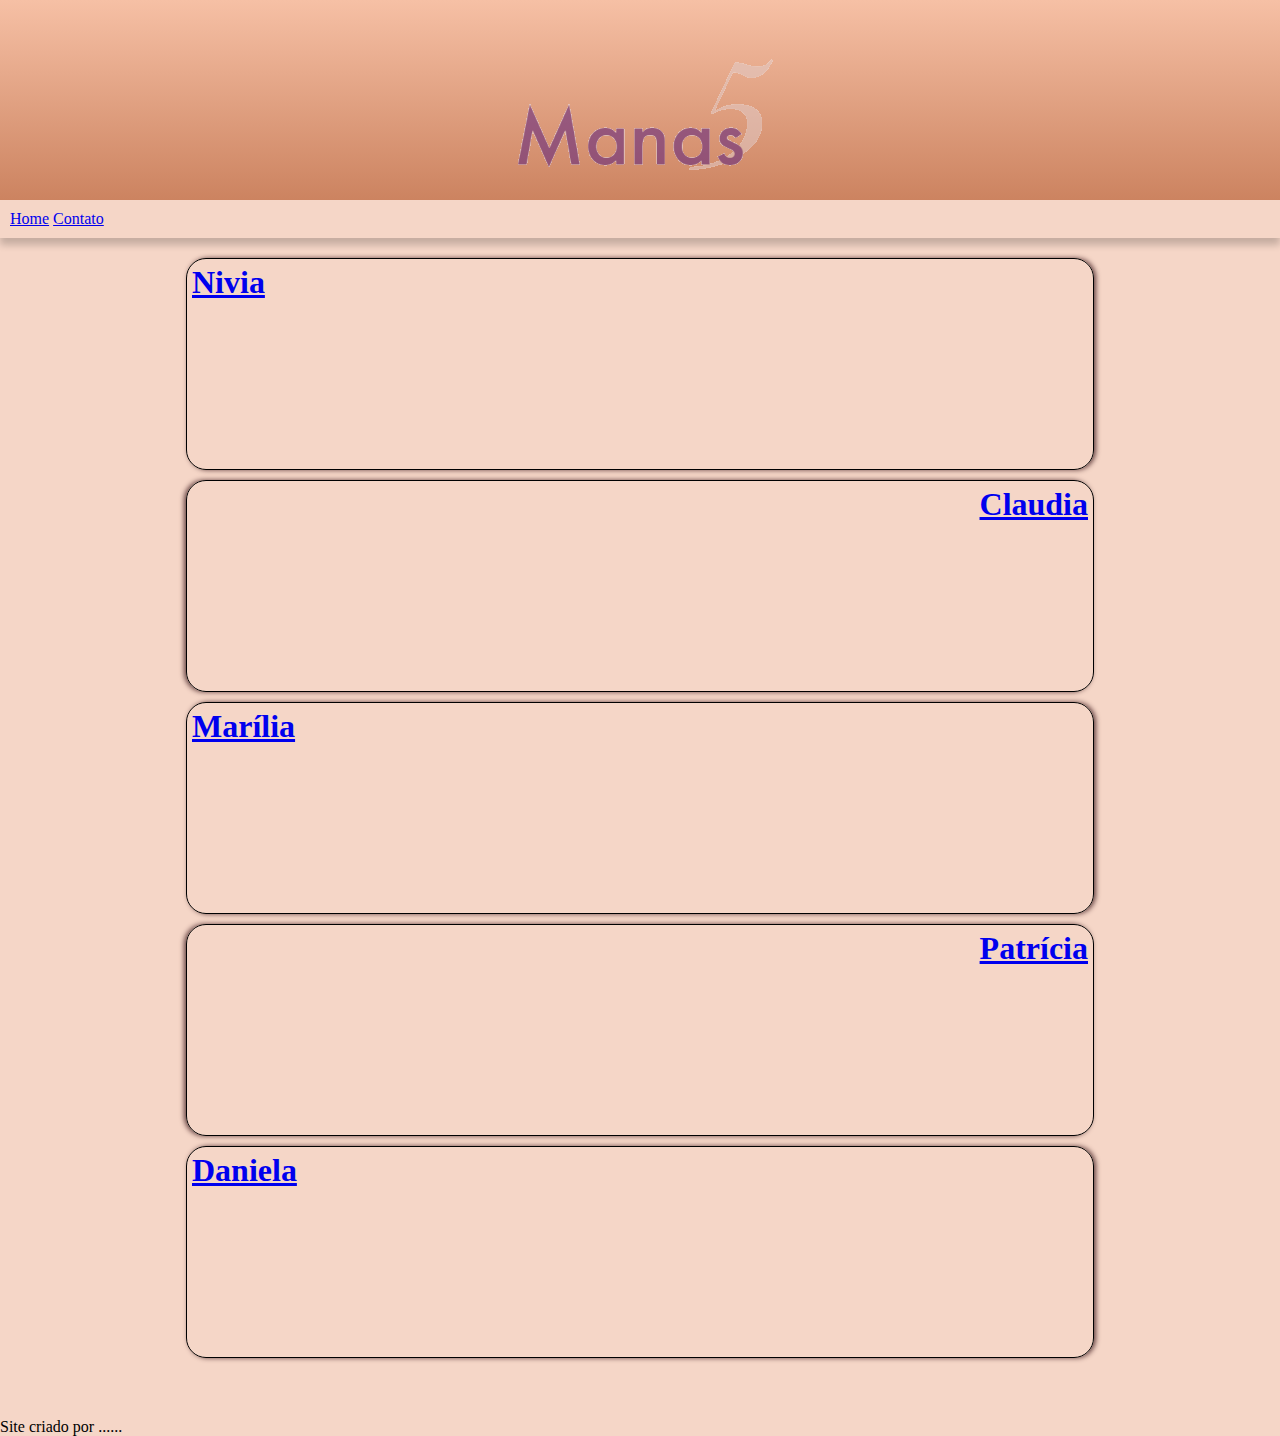
==== index.html @ bdac373a "Organização de arquivos" ====
<!DOCTYPE html>
<html lang="pt-br">
<head>
    <meta charset="UTF-8">
    <meta http-equiv="X-UA-Compatible" content="IE=edge">
    <meta name="viewport" content="width=device-width, initial-scale=1.0">
    <title>Manas</title>
    <link rel="stylesheet" href="static/estilo.css">
</head>
<body class="ind">
    <header class="ind">
        <img src="static/imagens/logotipo.png" alt="logo">
            

    </header>
    <nav>
        <a href="#">Home</a>
        <a href="#">Contato</a>
    </nav>
    <section>
        <article class="loc" id="bor0">
                <h1 id="ti"><a href="templates/tecno.html" target="_blank">Nivia</a></h1>
                <p></p>
            </article>
            <article class="loc" id="bor1">
                <h1 id="nut"><a href="templates/nutri.html">Claudia</a></h1>
            </article>
            <article class="loc" id="bor2">
                <h1 id="conf"><a href="templates/confeitaria.html" target="_blank">Marília</a></h1>
            </article>
            <article class="loc" id="bor3">
                <h1 id="pat"><a href="templates/edt.html">Patrícia</a></h1>
            </article>
            <article class="loc" id="bor4">
                <h1 id="pub"><a href="templates/pub.html">Daniela</a></h1>
            </article>
        
    </section>
    <footer>
        Site criado por ......
    </footer>
</body>
</html>
---- static/estilo.css ----
@charset "UTF-8";

:root {
    --cor0: #f5d6c7;
    --cor1: #f6c0a5;
    --cor2: #cc8360;
    
    --corti0: #d1d1f5;
    --corti1: #b8bada;
    --corti2: #4548b6;
    
    --corconf0: #DACCBC;
    --corconf1: #D5B263;
    --corconf2: #9F7F55;
    /*
    --cor3: #f8834d;
    --cor4: #E35F22;
    --cor5: #a64519;
    --cor6: #009182; /*complem da cor1
    --corti3: #15198C;
    --corti4: #0A0B40;
    --corconf3: #7D4B31;
    --corconf4: #572611;
    */
    --cornut0: rgba(245, 208, 208);
    --cornut1: rgb(243, 61, 61);
    --cornut2: rgb(240, 207, 207);
    --cornut3: red;
    --cornut4: rgb(83, 5, 5);

     

}
* {
    margin: 0px;
    padding: 0px;
}

body.ind {
    background-color: var(--cor0);
}

img {
    opacity: 50%;
}

header {
    min-height: 150px;
    text-align: center;
    padding-top: 40px;
}

header.ind {
    background-image: linear-gradient(to bottom, var(--cor1), var(--cor2));
}

body.tec {
    background-color: var(--corti0);
}

header.tec {
    background-image: linear-gradient(to bottom, var(--corti1), var(--corti2) )
}

body.conf {
    background-color: var(--corconf0);
}

header.conf {
    background-image: linear-gradient(to bottom, var(--corconf1), var(--corconf2));
}

body.nut {
    background-color: var(--cornut0);
}
header.nut {
    background-image: linear-gradient(to bottom, var(--cornut1), var(--cornut2));
}


nav {
    padding: 10px;
    box-shadow: 0px 7px 7px rgba(0, 0, 0, 0.192);

}
    
section {
    min-width: 300px;
    max-width: 1000px;
    margin: auto;
    margin-bottom: 30px;
    padding: 20px;
    
    border-bottom-left-radius: 10px;
    border-bottom-right-radius: 10px;
}

article.loc {
    display: block;
    border: 1px solid black;
    border-radius: 20px;
    width: 70vw;
    height: 200px;
    margin: auto;
    padding: 5px;
    margin-bottom: 10px;
}

article#bor0, #bor2, #bor4 {
    box-shadow: 2px 0px 5px rgb(102, 67, 67);
}

article#bor1, #bor3 {
    box-shadow: -2px 0px 5px rgb(102, 67, 67);
}

h1#ti, #conf, #pub {
    text-align: left;

}

h1#nut, #pat {
    text-align: right;
}
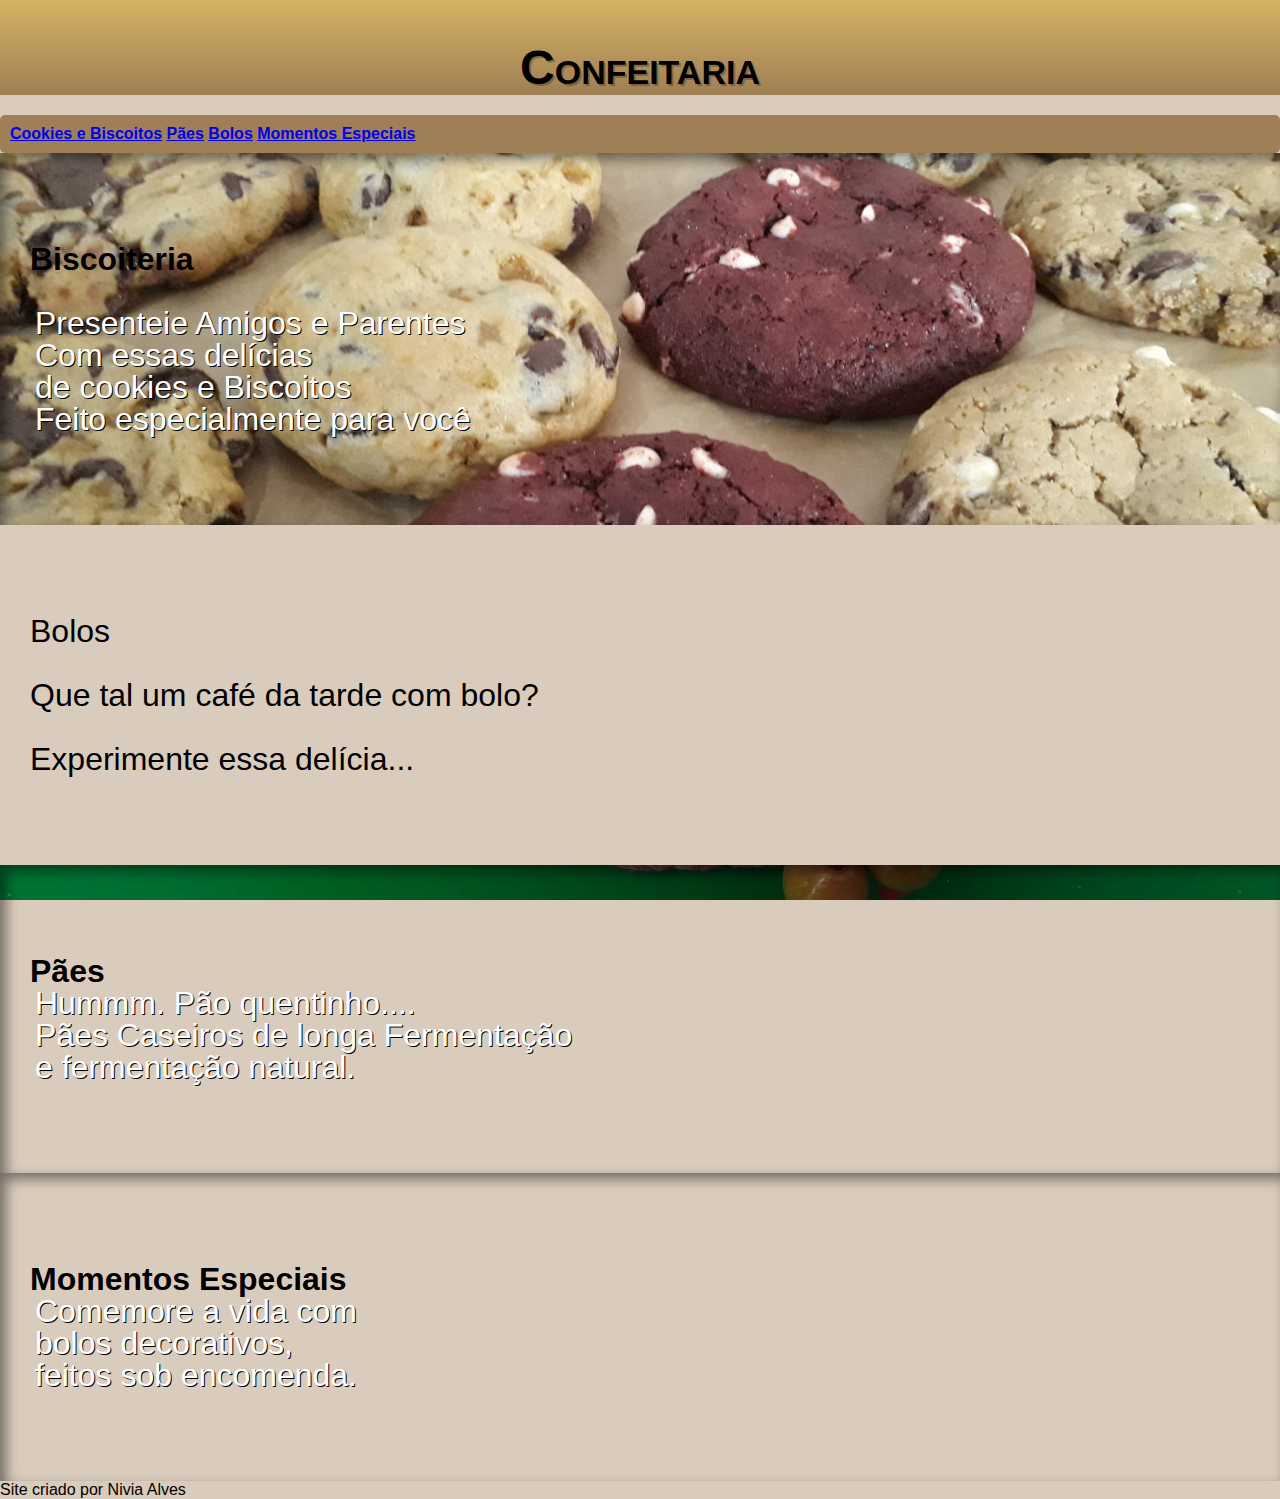
==== commit 7b302e5c: "Reestruturação" ====
--- a/index.html
+++ b/index.html
@@ -4,40 +4,55 @@
     <meta charset="UTF-8">
     <meta http-equiv="X-UA-Compatible" content="IE=edge">
     <meta name="viewport" content="width=device-width, initial-scale=1.0">
-    <title>Manas</title>
-    <link rel="stylesheet" href="static/estilo.css">
+    <title>Confeitaria</title>
+    <link rel="stylesheet" href="estilo.css">
 </head>
-<body class="ind">
-    <header class="ind">
-        <img src="static/imagens/logotipo.png" alt="logo">
-            
-
+<body>
+    <header>
+        <h1>Confeitaria</h1>
     </header>
     <nav>
-        <a href="#">Home</a>
-        <a href="#">Contato</a>
+        <a href="cookies.html">Cookies e Biscoitos</a>
+        <a href="paes.html">Pães</a>
+        <a href="bolos.html">Bolos</a>
+        <a href="especiais.html">Momentos Especiais</a>
     </nav>
-    <section>
-        <article class="loc" id="bor0">
-                <h1 id="ti"><a href="templates/tecno.html" target="_blank">Nivia</a></h1>
-                <p></p>
-            </article>
-            <article class="loc" id="bor1">
-                <h1 id="nut"><a href="templates/nutri.html">Claudia</a></h1>
-            </article>
-            <article class="loc" id="bor2">
-                <h1 id="conf"><a href="templates/confeitaria.html" target="_blank">Marília</a></h1>
-            </article>
-            <article class="loc" id="bor3">
-                <h1 id="pat"><a href="templates/edt.html">Patrícia</a></h1>
-            </article>
-            <article class="loc" id="bor4">
-                <h1 id="pub"><a href="templates/pub.html">Daniela</a></h1>
-            </article>
-        
-    </section>
-    <footer>
-        Site criado por ......
-    </footer>
+    <main>
+        <section class="padrao" id="bis">
+            <h1>Biscoiteria</h1>
+            <br>
+            <p>Presenteie Amigos e Parentes</p><br>
+            <p>Com essas delícias</p><br>
+            <p>de cookies e Biscoitos</p><br>
+            <p>Feito especialmente para você</p>
+         </section>
+            
+         <section class="normal">
+            <p> Bolos</p><br>
+            <p>Que tal um café da tarde com bolo?</p><br>
+            <p>Experimente essa delícia...</p>
+        </section>
+
+        <section class="padrao" id="pao">
+            <h1>Pães</h1>
+            <p>Hummm. Pão quentinho....</p><br>
+            <p>Pães Caseiros de longa Fermentação</p><br>
+            <p>e fermentação natural.</p>
+        </section>
+
+        <section class="padrao" id="esp">
+           <h1>Momentos Especiais</h1>
+           <p>Comemore a vida com</p><br>
+           <p>bolos decorativos,</p><br>
+           <p>feitos sob encomenda.</p>
+        </section>
+
+        <footer>
+            Site criado por Nivia Alves
+        </footer>
+            
+       
+    
+    <script src="javascript.js"></script>
 </body>
 </html>--- a/estilo.css
+++ b/estilo.css
@@ -0,0 +1,109 @@
+@charset "UTF-8";
+
+:root {
+  
+    --corti0: #d1d1f5;
+    --corti1: #b8bada;
+    --corti2: #4548b6;
+    
+    --corconf0: #DACCBC;
+    --corconf1: #D5B263;
+    --corconf2: #9F7F55;
+    
+    --fonte1: Verdana, Geneva, Tahoma, sans-serif;
+}
+
+* {
+    margin: 0px;
+    padding: 0px;
+    font-size: 1em;
+}
+
+html, body {
+    font-family: var(--fonte1);
+    min-height: 100vh;
+}
+
+header {
+    background-image: linear-gradient(to bottom, var(--corconf1), var(--corconf2));
+    /*min-height: 150px;*/
+    text-align: center;
+    padding-top: 40px;
+}
+
+header > h1 {
+    font-size: 3em;
+    font-variant: small-caps;
+    font-weight: bold;
+    margin-bottom: 20px;
+    text-shadow: 2px 2px 0px rgba(0, 0, 0, 0.267)
+}
+
+header > p {
+    padding-bottom: 50px;
+}
+
+nav {
+    background-color: var(--corconf2);
+    padding: 10px;
+    border-radius: 5px;
+    text-decoration: none;
+    font-weight: bold;
+    transition-duration: 0.5s;
+}
+
+nav > a:hover {
+    background-color: var(--corconf1);
+    color: var(--corconf2)
+}
+
+body {
+    background-color: var(--corconf0);
+}
+
+
+    
+section {
+    padding-top: 10vh;
+    padding-bottom: 10vh;
+    line-height: 2rem;
+    padding-left: 30px;
+    font-size: 2.5vw;
+    /*min-width: 300px;
+    max-width: 1000px;
+    margin: auto;
+    margin-bottom: 30px;
+    padding: 20px;
+    border-bottom-left-radius: 10px;
+    border-bottom-right-radius: 10px;*/
+}
+
+
+section.normal {
+    
+    color: black;
+}
+
+section.padrao {
+   box-shadow: inset 6px 6px 13px 0px rgb(0, 0, 0, 0.473);
+    background-size: cover;
+    background-attachment: fixed;
+}
+
+section.padrao > p {
+    color: white;
+    display: inline-block;
+    line-height: 1.5vh;
+    padding: 5px;
+    text-shadow: 1px 1px 0px black;
+}
+
+section#bis {
+    background-image: url(imagens/fundo_cookies.jpg);
+    background-position: right center;
+}
+
+section#pao {
+    background-image: url(imagens/fundo_pao.jpg);
+}
+
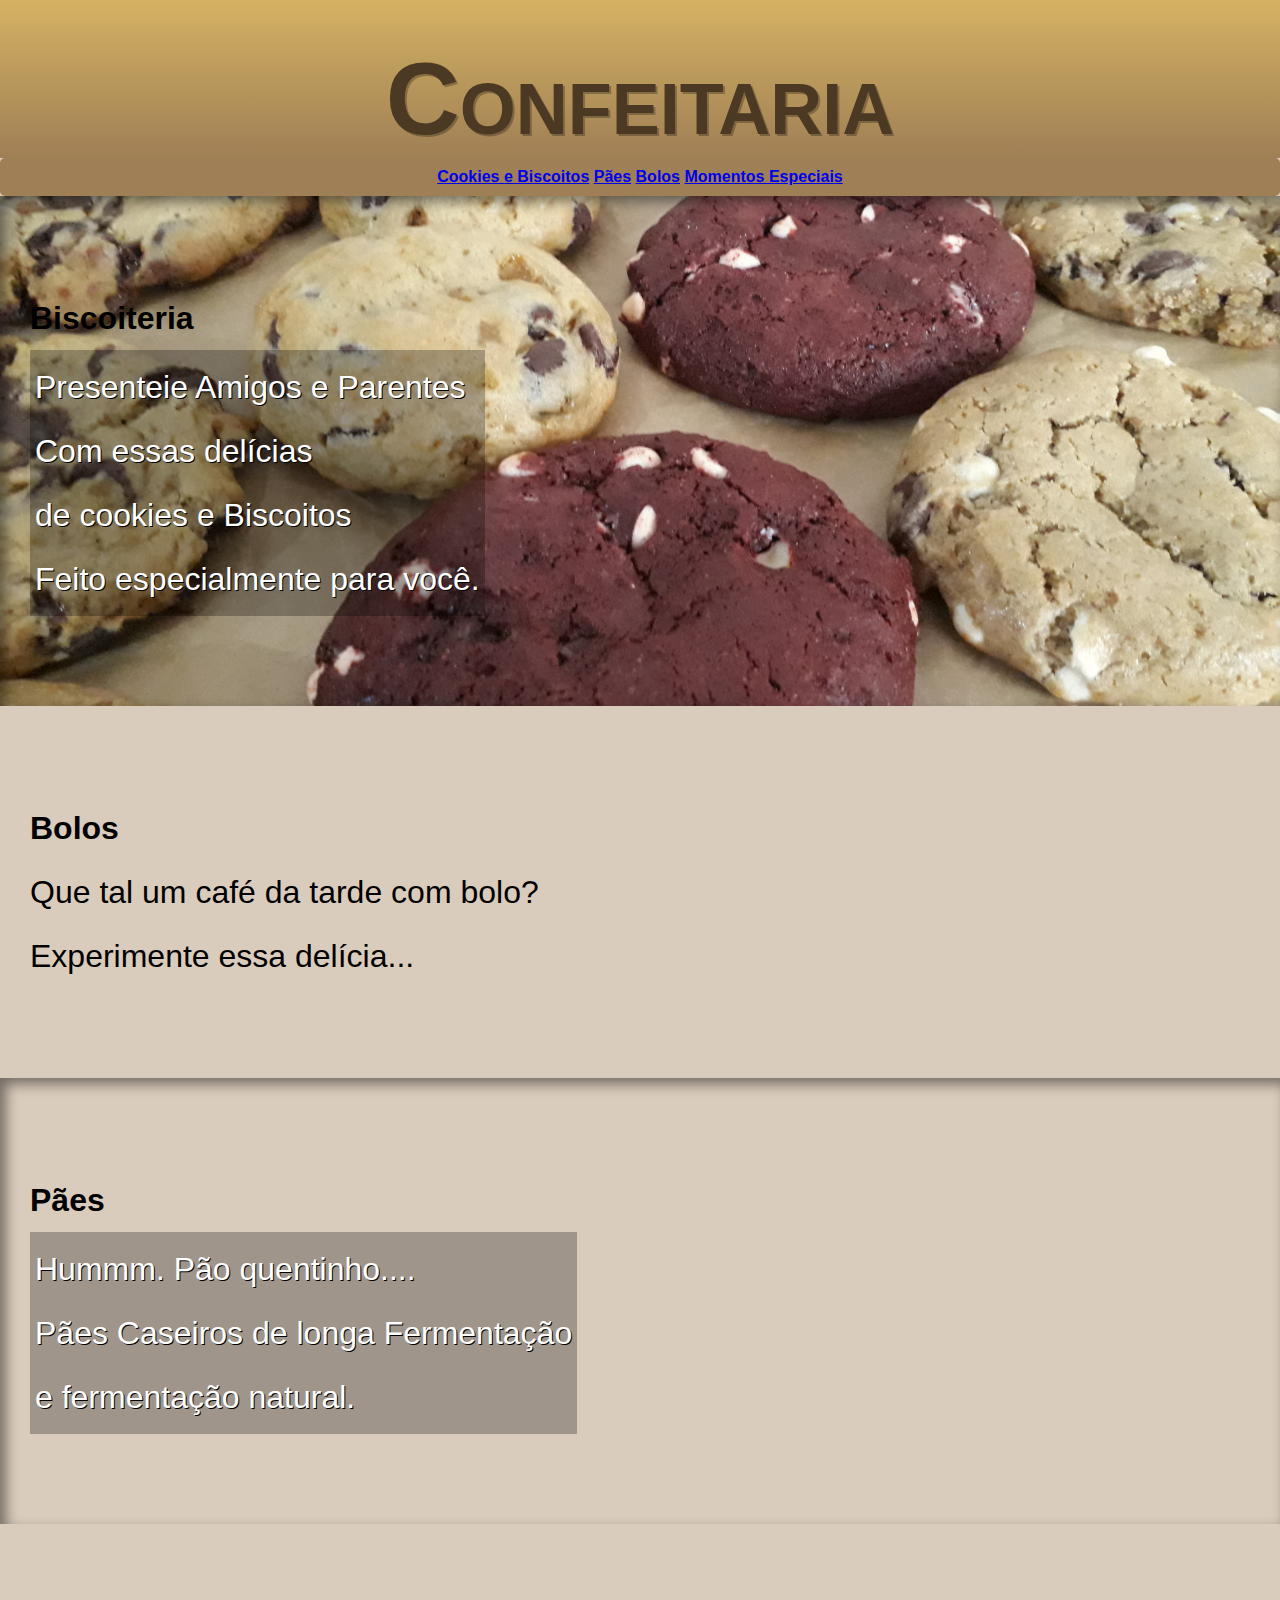
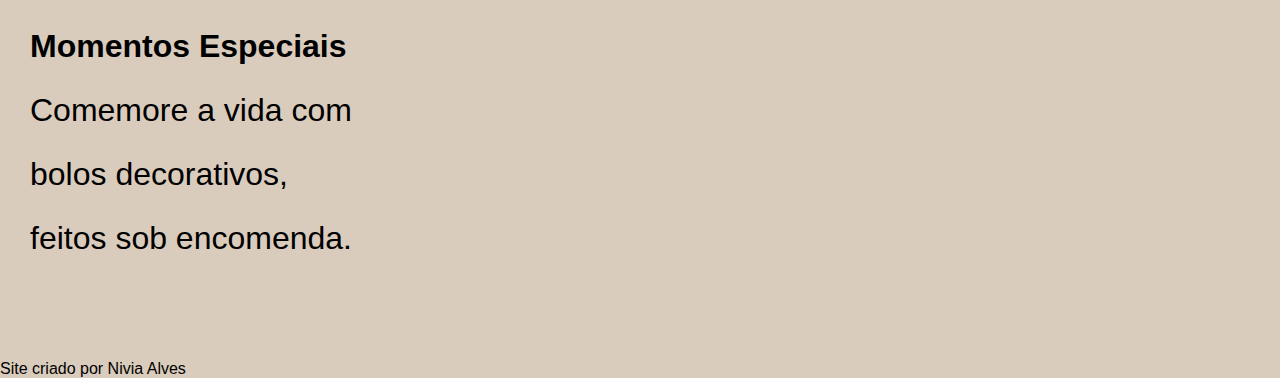
==== commit 825494cd: "efeito parallax" ====
--- a/index.html
+++ b/index.html
@@ -20,31 +20,40 @@
     <main>
         <section class="padrao" id="bis">
             <h1>Biscoiteria</h1>
-            <br>
-            <p>Presenteie Amigos e Parentes</p><br>
-            <p>Com essas delícias</p><br>
-            <p>de cookies e Biscoitos</p><br>
-            <p>Feito especialmente para você</p>
+            
+            <p>
+                Presenteie Amigos e Parentes<br>
+                Com essas delícias <br>
+                de cookies e Biscoitos <br>
+                Feito especialmente para você.
+            </p>
          </section>
             
          <section class="normal">
-            <p> Bolos</p><br>
-            <p>Que tal um café da tarde com bolo?</p><br>
-            <p>Experimente essa delícia...</p>
+            <h1>Bolos</h1>
+            <p>
+                Que tal um café da tarde com bolo? <br>
+                Experimente essa delícia...
+            </p>
+            
         </section>
 
         <section class="padrao" id="pao">
             <h1>Pães</h1>
-            <p>Hummm. Pão quentinho....</p><br>
-            <p>Pães Caseiros de longa Fermentação</p><br>
-            <p>e fermentação natural.</p>
+            <p>
+                Hummm. Pão quentinho.... <br>
+                Pães Caseiros de longa Fermentação <br>
+                e fermentação natural.
+            </p>
         </section>
 
-        <section class="padrao" id="esp">
+        <section class="normal" id="esp">
            <h1>Momentos Especiais</h1>
-           <p>Comemore a vida com</p><br>
-           <p>bolos decorativos,</p><br>
-           <p>feitos sob encomenda.</p>
+           <p>
+               Comemore a vida com <br>
+               bolos decorativos, <br>
+               feitos sob encomenda.
+            </p>
         </section>
 
         <footer>
--- a/estilo.css
+++ b/estilo.css
@@ -9,6 +9,7 @@
     --corconf0: #DACCBC;
     --corconf1: #D5B263;
     --corconf2: #9F7F55;
+    --corconf3: #4b3923;
     
     --fonte1: Verdana, Geneva, Tahoma, sans-serif;
 }
@@ -20,28 +21,25 @@
 }
 
 html, body {
+    min-height: 100vh;
     font-family: var(--fonte1);
-    min-height: 100vh;
+    background-color: var(--corconf0);
 }
 
 header {
     background-image: linear-gradient(to bottom, var(--corconf1), var(--corconf2));
-    /*min-height: 150px;*/
     text-align: center;
     padding-top: 40px;
 }
 
 header > h1 {
-    font-size: 3em;
+    color: var(--corconf3);
+    font-size: 8vw;
     font-variant: small-caps;
     font-weight: bold;
-    margin-bottom: 20px;
     text-shadow: 2px 2px 0px rgba(0, 0, 0, 0.267)
 }
 
-header > p {
-    padding-bottom: 50px;
-}
 
 nav {
     background-color: var(--corconf2);
@@ -50,51 +48,49 @@
     text-decoration: none;
     font-weight: bold;
     transition-duration: 0.5s;
+    text-align: center;
 }
+
+
 
 nav > a:hover {
     background-color: var(--corconf1);
     color: var(--corconf2)
 }
 
-body {
-    background-color: var(--corconf0);
-}
-
-
     
 section {
     padding-top: 10vh;
     padding-bottom: 10vh;
-    line-height: 2rem;
+    line-height: 2em;
     padding-left: 30px;
     font-size: 2.5vw;
-    /*min-width: 300px;
-    max-width: 1000px;
-    margin: auto;
-    margin-bottom: 30px;
-    padding: 20px;
-    border-bottom-left-radius: 10px;
-    border-bottom-right-radius: 10px;*/
 }
 
 
 section.normal {
+    color: black;
+}
+
+img {
+    float: left;
+    display: flex;
+    max-width: 200px;
     
-    color: black;
+
 }
 
 section.padrao {
    box-shadow: inset 6px 6px 13px 0px rgb(0, 0, 0, 0.473);
-    background-size: cover;
-    background-attachment: fixed;
+   background-size: cover;
+   background-attachment: fixed;
 }
 
 section.padrao > p {
     color: white;
     display: inline-block;
-    line-height: 1.5vh;
     padding: 5px;
+    background-color: rgba(0, 0, 0, 0.267);
     text-shadow: 1px 1px 0px black;
 }
 
@@ -105,5 +101,6 @@
 
 section#pao {
     background-image: url(imagens/fundo_pao.jpg);
+    background-position: right center;
 }
 
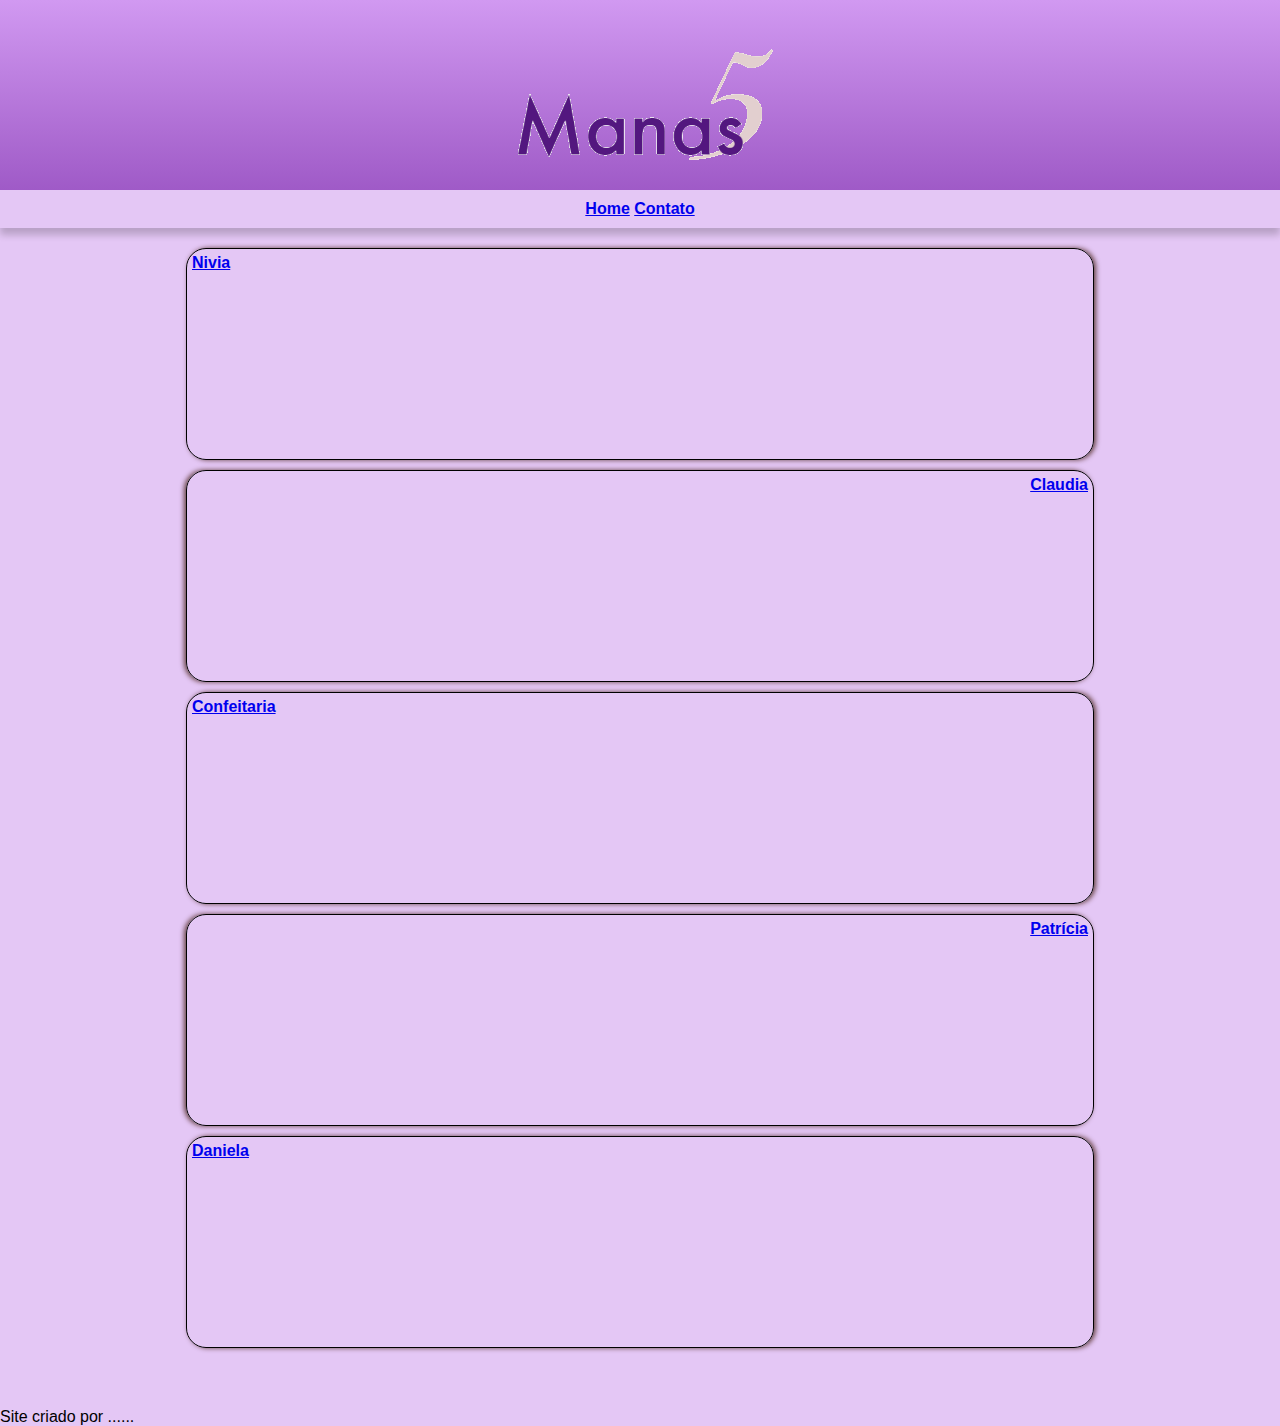
==== commit d4fe24d8: "Adiciona páginas html" ====
--- a/index.html
+++ b/index.html
@@ -4,64 +4,39 @@
     <meta charset="UTF-8">
     <meta http-equiv="X-UA-Compatible" content="IE=edge">
     <meta name="viewport" content="width=device-width, initial-scale=1.0">
-    <title>Confeitaria</title>
-    <link rel="stylesheet" href="estilo.css">
+    <title>Manas</title>
+    <link rel="stylesheet" href="static/estilo.css">
 </head>
-<body>
-    <header>
-        <h1>Confeitaria</h1>
+<body class="ind">
+    <header class="ind">
+        <img src="static/imagens/logotipo.png" alt="logo">     
+
     </header>
     <nav>
-        <a href="cookies.html">Cookies e Biscoitos</a>
-        <a href="paes.html">Pães</a>
-        <a href="bolos.html">Bolos</a>
-        <a href="especiais.html">Momentos Especiais</a>
+        <a href="#">Home</a>
+        <a href="#">Contato</a>
     </nav>
     <main>
-        <section class="padrao" id="bis">
-            <h1>Biscoiteria</h1>
-            
-            <p>
-                Presenteie Amigos e Parentes<br>
-                Com essas delícias <br>
-                de cookies e Biscoitos <br>
-                Feito especialmente para você.
-            </p>
-         </section>
-            
-         <section class="normal">
-            <h1>Bolos</h1>
-            <p>
-                Que tal um café da tarde com bolo? <br>
-                Experimente essa delícia...
-            </p>
-            
-        </section>
-
-        <section class="padrao" id="pao">
-            <h1>Pães</h1>
-            <p>
-                Hummm. Pão quentinho.... <br>
-                Pães Caseiros de longa Fermentação <br>
-                e fermentação natural.
-            </p>
-        </section>
-
-        <section class="normal" id="esp">
-           <h1>Momentos Especiais</h1>
-           <p>
-               Comemore a vida com <br>
-               bolos decorativos, <br>
-               feitos sob encomenda.
-            </p>
-        </section>
-
-        <footer>
-            Site criado por Nivia Alves
-        </footer>
-            
-       
-    
-    <script src="javascript.js"></script>
+        <section class="loc" id="bor0">
+                <h1 id="ti"><a href="Templates/tecno.html" target="_blank">Nivia</a></h1>
+                <p></p>
+            </section>
+            <section class="loc" id="bor1">
+                <h1 id="nut"><a href="templates/nutri.html">Claudia</a></h1>
+            </section>
+            <section class="loc" id="bor2">
+                <h1 id="conf"><a href="templates/confeit.html" target="_blank">Confeitaria</a></h1>
+            </section>
+            <section class="loc" id="bor3">
+                <h1 id="pat"><a href="templates/edt.html">Patrícia</a></h1>
+            </section>
+            <section class="loc" id="bor4">
+                <h1 id="pub"><a href="templates/pub.html">Daniela</a></h1>
+            </section>
+        
+    </main>
+    <footer>
+        Site criado por ......
+    </footer>
 </body>
 </html>--- a/static/estilo.css
+++ b/static/estilo.css
@@ -0,0 +1,186 @@
+@charset "UTF-8";
+
+@import url('https://fonts.googleapis.com/css2?family=Nabla&display=swap');
+@import url('https://fonts.googleapis.com/css2?family=Bungee+Spice&family=Nabla&display=swap');
+@import url('https://fonts.googleapis.com/css2?family=Rubik+Dirt&display=swap');
+
+:root {
+
+    --cor0: #e4c7f5;
+    --cor1: #d199f1;
+    --cor2: #9f5ac7;
+  
+    --corti0: #d1d1f5;
+    --corti1: #b8bada;
+    --corti2: #4548b6;
+
+    
+    --corconf0: #DACCBC;
+    --corconf1: #D5B263;
+    --corconf2: #9F7F55;
+    --corconf3: #4b3923;
+    
+    --fonte1: Verdana, Geneva, Tahoma, sans-serif;
+    --font_tec: 'Rubinik Dirt', cursive;
+    --font-conf: 'Bungee Spice', cursive;
+}
+
+* {
+    margin: 0px;
+    padding: 0px;
+    font-size: 1em;
+    
+}
+
+html, body {
+    min-height: 100vh;
+    font-family: var(--fonte1);
+}
+
+header {
+    min-height: 150px;
+    text-align: center;
+    padding-top: 30px;
+}
+
+nav {
+    padding: 10px;
+    box-shadow: 0px 7px 7px rgba(0, 0, 0, 0.192);
+    text-decoration: none;
+    font-weight: bold;
+    transition-duration: 0.5s;
+    text-align: center;
+
+}
+    
+main {
+    min-width: 300px;
+    max-width: 1000px;
+    margin: auto;
+    margin-bottom: 30px;
+    padding: 20px;
+    
+    border-bottom-left-radius: 10px;
+    border-bottom-right-radius: 10px;
+}
+
+
+section.loc {
+    display: block;
+    border: 1px solid black;
+    border-radius: 20px;
+    width: 70vw;
+    height: 200px;
+    margin: auto;
+    padding: 5px;
+    margin-bottom: 10px;
+}
+
+section#bor0, #bor2, #bor4 {
+    box-shadow: 2px 0px 5px rgb(102, 67, 67);
+}
+
+section#bor1, #bor3 {
+    box-shadow: -2px 0px 5px rgb(102, 67, 67);
+}
+
+
+h1#ti, #conf, #pub {
+    text-align: left;
+}
+
+h1#nut, #pat {
+    text-align: right;
+}
+
+/*CSS index*/
+body.ind {
+    background-color: var(--cor0);
+}
+
+header.ind {
+    background-image: linear-gradient(to bottom, var(--cor1), var(--cor2));
+}
+
+
+/*CSS Confeitaria*/
+body.conf {
+    background-color: var(--corconf0);
+}
+
+
+.conf div {
+    width: 90%;
+    height: 100%;
+    margin: 0 auto;
+    border: 5px;
+    border-color:var(--corconf3);
+    border-radius: 10px;
+    border-style: double;
+    
+}
+
+.conf header {
+    background-image: linear-gradient(to bottom, var(--corconf0), var(--corconf1));
+ }
+
+.conf header > h1 {
+    color: var(--corconf3);
+    font-size: 6vw;
+    font-variant: small-caps;
+    font-weight: bold;
+    text-shadow: 2px 2px 0px rgba(0, 0, 0, 0.267)
+}
+
+
+.conf nav {
+    background-image: linear-gradient(to bottom, var(--corconf1), var(--corconf2));
+    /*background-color: var(--corconf2);*/
+    
+}
+
+
+
+.conf nav > a:hover {
+    background-color: var(--corconf1);
+    color: var(--corconf2)
+}
+
+    
+.conf section {
+    padding-top: 10vh;
+    padding-bottom: 10vh;
+    line-height: 2em;
+    padding-left: 30px;
+    font-size: 3.5vw;
+}
+
+
+.conf  section.normal {
+    color: black;
+}
+
+.conf  section.padrao {
+   box-shadow: inset 6px 6px 13px 0px rgb(0, 0, 0, 0.473);
+   background-size: cover;
+   background-attachment: fixed;
+}
+
+.conf section.padrao > p {
+    color: white;
+    display: inline-block;
+    padding: 5px;
+    background-color: rgba(0, 0, 0, 0.267);
+    text-shadow: 1px 1px 0px black;
+}
+
+.conf section#bis {
+    background-image: url(/static/imagens/fundo_cookies.jpg);
+    background-position: right center;
+}
+
+.conf section#pao {
+    background-image: url(/static/imagens/fundo_pao.jpg);
+    background-position: right center;
+}
+
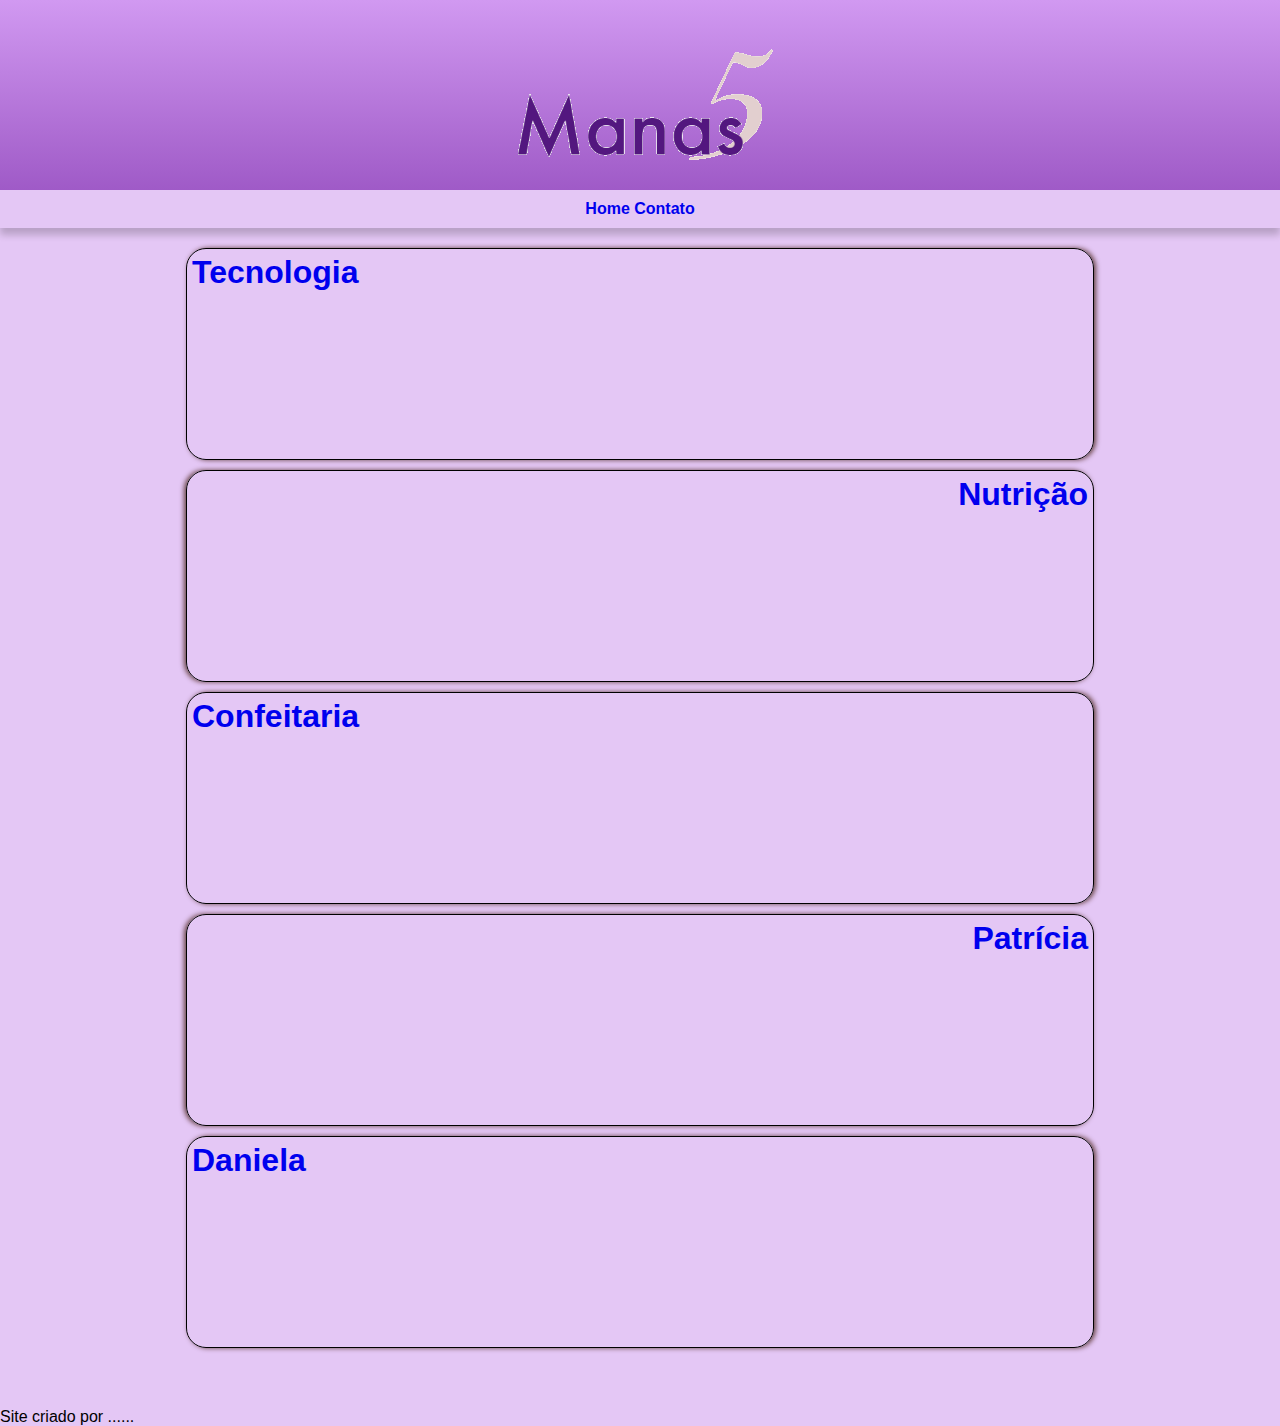
==== commit b43b20e6: "Slide Confeitaria" ====
--- a/index.html
+++ b/index.html
@@ -18,11 +18,11 @@
     </nav>
     <main>
         <section class="loc" id="bor0">
-                <h1 id="ti"><a href="Templates/tecno.html" target="_blank">Nivia</a></h1>
+                <h1 id="ti"><a href="Templates/tecno.html" target="_blank">Tecnologia</a></h1>
                 <p></p>
             </section>
             <section class="loc" id="bor1">
-                <h1 id="nut"><a href="templates/nutri.html">Claudia</a></h1>
+                <h1 id="nut"><a href="templates/nutri.html">Nutrição</a></h1>
             </section>
             <section class="loc" id="bor2">
                 <h1 id="conf"><a href="templates/confeit.html" target="_blank">Confeitaria</a></h1>
--- a/static/estilo.css
+++ b/static/estilo.css
@@ -3,6 +3,13 @@
 @import url('https://fonts.googleapis.com/css2?family=Nabla&display=swap');
 @import url('https://fonts.googleapis.com/css2?family=Bungee+Spice&family=Nabla&display=swap');
 @import url('https://fonts.googleapis.com/css2?family=Rubik+Dirt&display=swap');
+
+@font-face {
+    font-family: 'Hacker';
+    src: url('/static/fontes/Hacked CRT.ttf') format('truetype');
+    font-weight: normal;
+    font-style: normal;
+ }
 
 :root {
 
@@ -23,18 +30,20 @@
     --fonte1: Verdana, Geneva, Tahoma, sans-serif;
     --font_tec: 'Rubinik Dirt', cursive;
     --font-conf: 'Bungee Spice', cursive;
+
+   
 }
 
 * {
     margin: 0px;
     padding: 0px;
-    font-size: 1em;
-    
+        
 }
 
 html, body {
     min-height: 100vh;
     font-family: var(--fonte1);
+    font-size: 62,5%;
 }
 
 header {
@@ -84,6 +93,9 @@
     box-shadow: -2px 0px 5px rgb(102, 67, 67);
 }
 
+h1 {
+    font-size: 2rem;
+}
 
 h1#ti, #conf, #pub {
     text-align: left;
@@ -92,6 +104,25 @@
 h1#nut, #pat {
     text-align: right;
 }
+
+a:link, a:visited, a:active {
+    text-decoration: none;
+}
+
+a:visited {
+    color: var(--cor2);
+    }
+
+a:active {
+    color: var(--corconf3);
+    }
+a:hover{
+    text-decoration: underline overline;
+    color: var(--corconf3);
+    background-color: var(--corconf0);
+    font-size: 2rem;
+    }
+
 
 /*CSS index*/
 body.ind {
@@ -146,6 +177,9 @@
     color: var(--corconf2)
 }
 
+button a {
+    
+}
     
 .conf section {
     padding-top: 10vh;
@@ -184,3 +218,9 @@
     background-position: right center;
 }
 
+/*CSS Tecno*/
+
+header.tec > h1 {
+    font-family: 'Hacker', Arial ;
+    font-size: 20px;
+}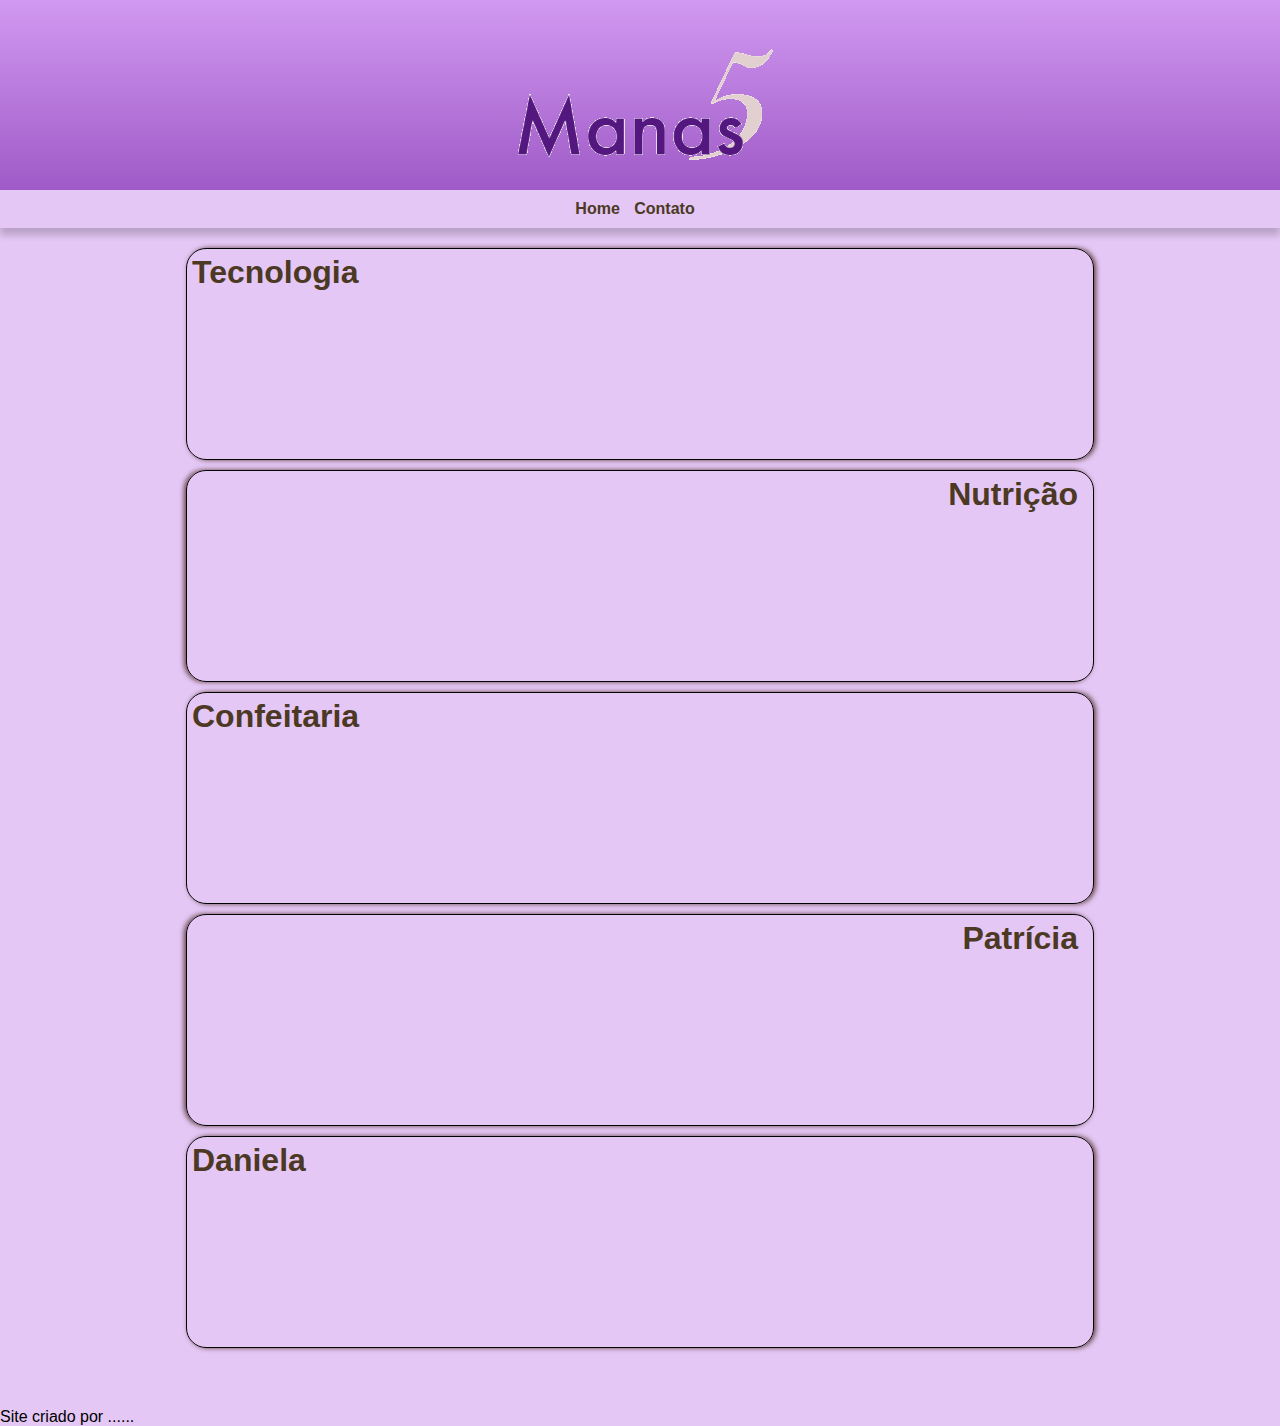
==== commit d2650940: "Alteração link tecno no index" ====
--- a/index.html
+++ b/index.html
@@ -18,7 +18,7 @@
     </nav>
     <main>
         <section class="loc" id="bor0">
-                <h1 id="ti"><a href="Templates/tecno.html" target="_blank">Tecnologia</a></h1>
+                <h1 id="ti"><a href="templates/tecno.html" target="_blank">Tecnologia</a></h1>
                 <p></p>
             </section>
             <section class="loc" id="bor1">
--- a/static/estilo.css
+++ b/static/estilo.css
@@ -21,7 +21,7 @@
     --corti1: #b8bada;
     --corti2: #4548b6;
 
-    
+    --corconf: #f1d8bc;
     --corconf0: #DACCBC;
     --corconf1: #D5B263;
     --corconf2: #9F7F55;
@@ -105,12 +105,16 @@
     text-align: right;
 }
 
+a {
+    color: var(--corconf3);
+    margin-right: 10px;
+}
 a:link, a:visited, a:active {
     text-decoration: none;
 }
 
 a:visited {
-    color: var(--cor2);
+    color: rgb(255, 255, 255);
     }
 
 a:active {
@@ -140,7 +144,7 @@
 }
 
 
-.conf div {
+#borda {
     width: 90%;
     height: 100%;
     margin: 0 auto;
@@ -177,7 +181,8 @@
     color: var(--corconf2)
 }
 
-button a {
+button {
+    display: block;
     
 }
     
@@ -217,10 +222,51 @@
     background-image: url(/static/imagens/fundo_pao.jpg);
     background-position: right center;
 }
+.modal-header {
+    padding-bottom: 20px;
+}
+
+.btn-info {
+    font-size: 2rem;
+    background-color: var(--corconf);
+    border-color: var(--corconf3);
+    color: black;
+    border-radius: 10px;
+}
+
+.btn-info:hover {
+    background-color: var(--corconf0);
+    color: black;
+    border-color: var(--corconf3);
+}
+
+
+
+.carousel-indicators, .modal-header, .carousel-inner {
+    background-color: var(--corconf0);
+}
+
+.carousel-indicators li {
+    background-color: var(--corconf1);
+}
+
+.carousel-indicators .active {
+    background-color: var(--corconf3);
+}
+
+span {
+    color: rgb(0, 0, 0);
+    font-size: 2rem;
+    font-weight: bolder;
+}
+.carousel-inner>.item>img {
+    margin: auto;;
+}
+    
 
 /*CSS Tecno*/
 
 header.tec > h1 {
     font-family: 'Hacker', Arial ;
     font-size: 20px;
-}+}
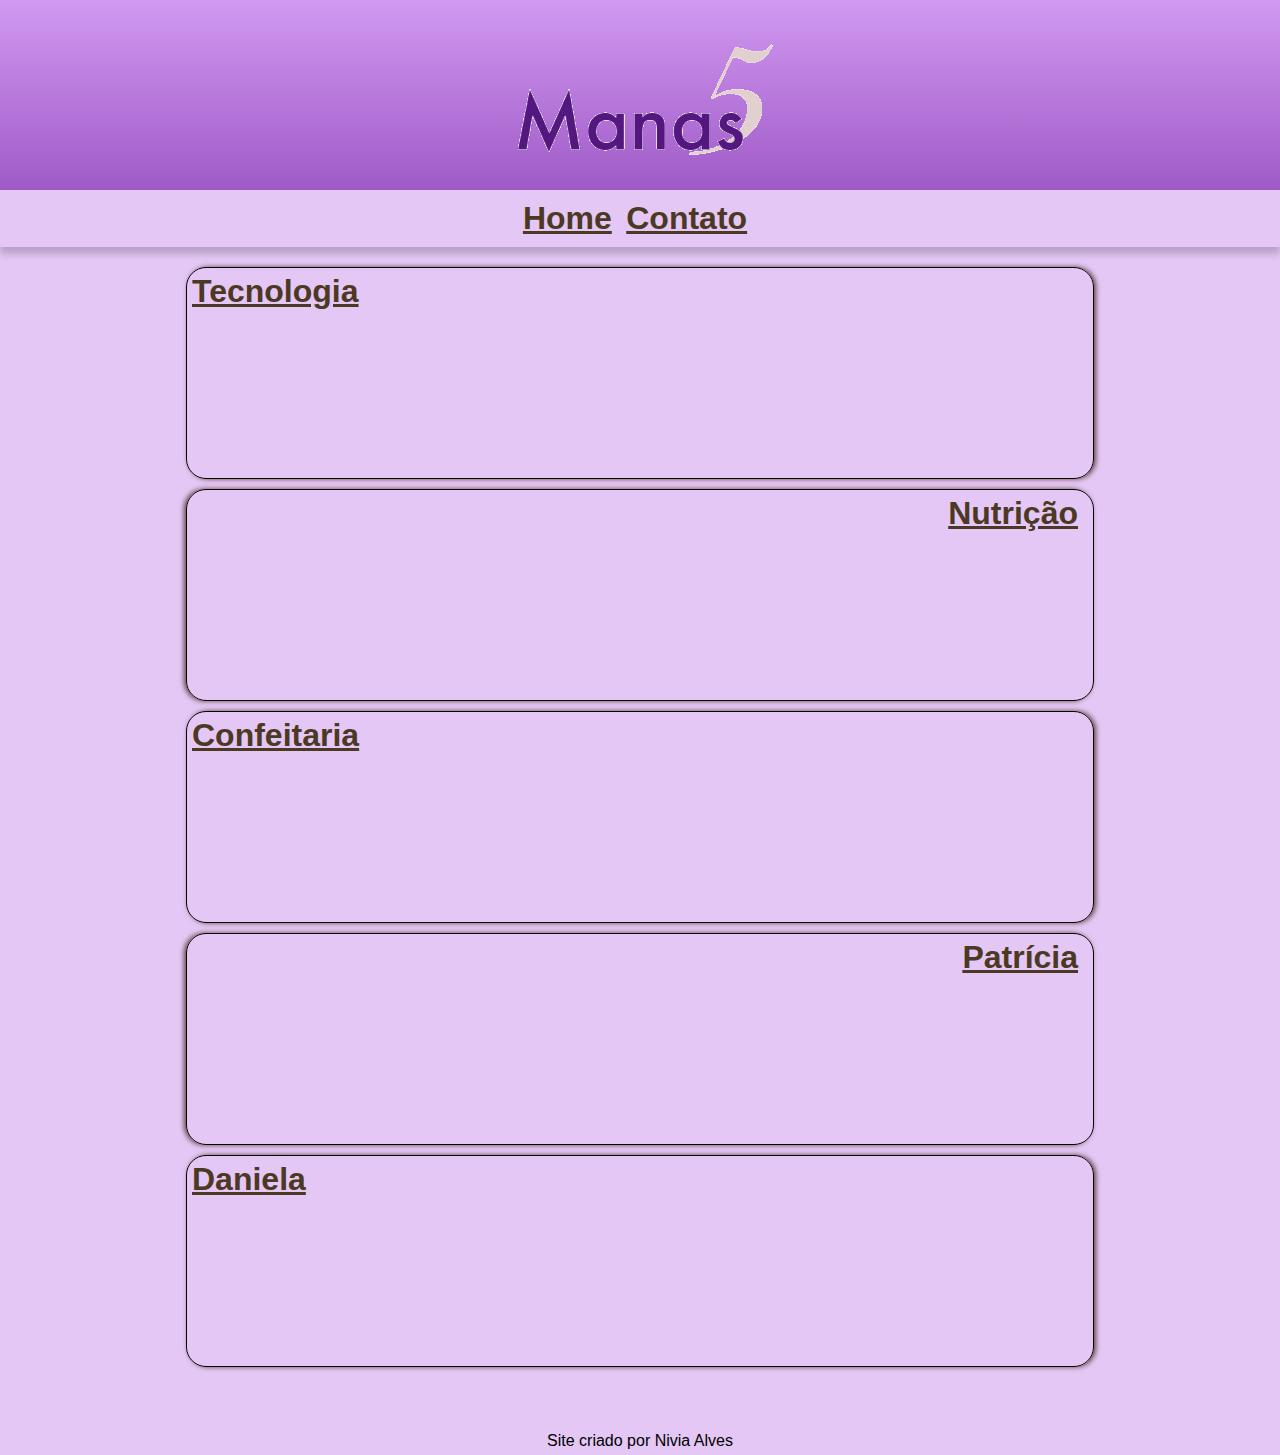
==== commit acb81875: "Alterado t´tulo confeitaria" ====
--- a/index.html
+++ b/index.html
@@ -18,25 +18,25 @@
     </nav>
     <main>
         <section class="loc" id="bor0">
-                <h1 id="ti"><a href="templates/tecno.html" target="_blank">Tecnologia</a></h1>
+                <h1 id="ti"><a href="tecno.html" target="_blank">Tecnologia</a></h1>
                 <p></p>
             </section>
             <section class="loc" id="bor1">
-                <h1 id="nut"><a href="templates/nutri.html">Nutrição</a></h1>
+                <h1 id="nut"><a href="nutri.html">Nutrição</a></h1>
             </section>
             <section class="loc" id="bor2">
-                <h1 id="conf"><a href="templates/confeit.html" target="_blank">Confeitaria</a></h1>
+                <h1 id="conf"><a href="confeit.html" target="_blank">Confeitaria</a></h1>
             </section>
             <section class="loc" id="bor3">
-                <h1 id="pat"><a href="templates/edt.html">Patrícia</a></h1>
+                <h1 id="pat"><a href="edt.html">Patrícia</a></h1>
             </section>
             <section class="loc" id="bor4">
-                <h1 id="pub"><a href="templates/pub.html">Daniela</a></h1>
+                <h1 id="pub"><a href="pub.html">Daniela</a></h1>
             </section>
         
     </main>
     <footer>
-        Site criado por ......
+        Site criado por Nivia Alves
     </footer>
 </body>
 </html>--- a/static/estilo.css
+++ b/static/estilo.css
@@ -49,7 +49,10 @@
 header {
     min-height: 150px;
     text-align: center;
-    padding-top: 30px;
+    padding-top: 25px;
+    padding-bottom: 5px;
+    
+    
 }
 
 nav {
@@ -59,7 +62,7 @@
     font-weight: bold;
     transition-duration: 0.5s;
     text-align: center;
-
+    
 }
     
 main {
@@ -108,25 +111,19 @@
 a {
     color: var(--corconf3);
     margin-right: 10px;
-}
-a:link, a:visited, a:active {
+    font-size: 2rem;
+    
+}
+.conf nav > a:link, a:visited, a:active {
     text-decoration: none;
 }
 
-a:visited {
-    color: rgb(255, 255, 255);
-    }
-
-a:active {
-    color: var(--corconf3);
-    }
-a:hover{
-    text-decoration: underline overline;
-    color: var(--corconf3);
-    background-color: var(--corconf0);
-    font-size: 2rem;
-    }
-
+
+
+footer {
+    padding: 5px;
+    text-align: center;
+}
 
 /*CSS index*/
 body.ind {
@@ -161,25 +158,36 @@
 
 .conf header > h1 {
     color: var(--corconf3);
-    font-size: 6vw;
+    font-size: 5vw;
     font-variant: small-caps;
     font-weight: bold;
     text-shadow: 2px 2px 0px rgba(0, 0, 0, 0.267)
 }
 
+.conf header > p {
+    font-size: 2vw;
+}
 
 .conf nav {
     background-image: linear-gradient(to bottom, var(--corconf1), var(--corconf2));
-    /*background-color: var(--corconf2);*/
-    
-}
-
-
+    
+}
+
+.conf nav > a:visited {
+    color: var(--corconf);
+    }
+
+.conf nav > a:active {
+    color: var(--corconf3);
+    }
+ 
 
 .conf nav > a:hover {
-    background-color: var(--corconf1);
-    color: var(--corconf2)
-}
+    background-color: var(--corconf0);
+    color: var(--corconf3);
+    text-decoration: underline overline;
+}
+
 
 button {
     display: block;
@@ -214,12 +222,12 @@
 }
 
 .conf section#bis {
-    background-image: url(/static/imagens/fundo_cookies.jpg);
+    background-image: url(imagens/fundo_cookies.jpg);
     background-position: right center;
 }
 
 .conf section#pao {
-    background-image: url(/static/imagens/fundo_pao.jpg);
+    background-image: url(imagens/fundo_pao.jpg);
     background-position: right center;
 }
 .modal-header {
@@ -234,7 +242,7 @@
     border-radius: 10px;
 }
 
-.btn-info:hover {
+.btn-info:hover, .btn-info:focus {
     background-color: var(--corconf0);
     color: black;
     border-color: var(--corconf3);
